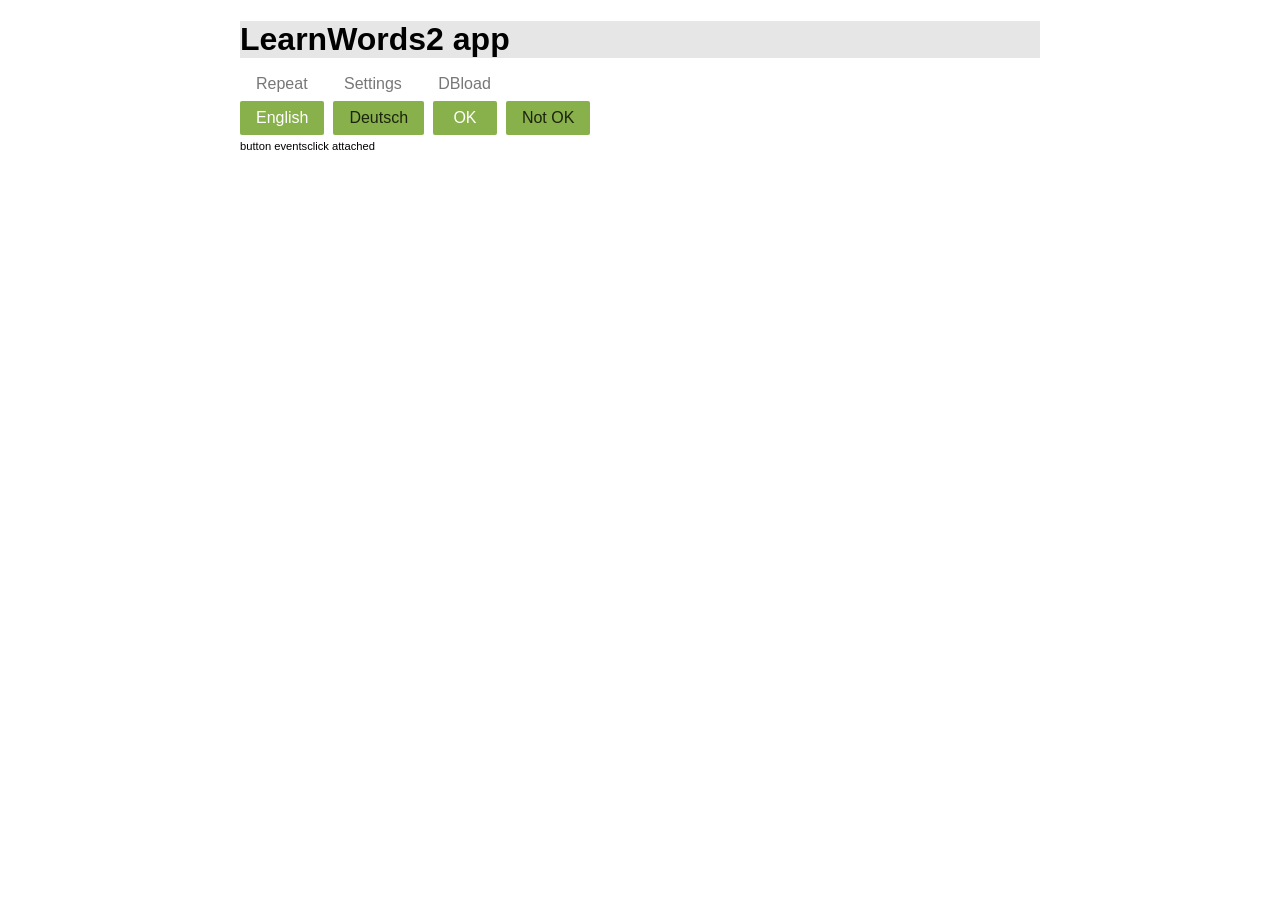
==== index.html @ 54434f34 "sort for csv; learnmode" ====
<!doctype html>
<html lang="en">
  <head>
    <meta charset="utf-8">
    <meta http-equiv="X-UA-Compatible" content="IE=edge">
    <meta name="description" content="Sample illustrating the use of Basic Service Worker.">
    <meta name="viewport" content="width=device-width, initial-scale=1">
    
    <title>LearnWords2-SWapp</title>
    <script>
      // Add a global error event listener early on in the page load, to help ensure that browsers
      // which don't support specific functionality still end up displaying a meaningful message.

      window.addEventListener('error', function(error) {
        if (ChromeSamples && ChromeSamples.setStatus) {
          console.error(error);
          ChromeSamples.setStatus(error.message + ' (Your browser may not support this feature.)');
          error.preventDefault();
        }
      });
    </script>
    
    
    <link rel="stylesheet" href="main.css">
    <link rel="stylesheet" href="styles.css">
    
  </head>
 










<body>

<!-- ===================================================================================== -->
    
<h1 id="title">LearnWords2 app</h1>


<!--  - - - - - - - - -   -->
<!--  Menu for screens    -->
<!--  http://purecss.io/  -->
<!--  - - - - - - - - -   -->

<div class="pure-menu pure-menu-horizontal">
  <!--        <a href="#" class="pure-menu-heading pure-menu-link">LW</a> -->

          <ul class="pure-menu-list">

              <li class="pure-menu-item"><a href="#" class="pure-menu-link" id="repeatMenu">Repeat</a></li>

              <li class="pure-menu-item"><a href="#" class="pure-menu-link" id="settingsMenu">Settings</a></li>

              <li class="pure-menu-item"><a href="#" class="pure-menu-link" id="dbloadMenu">DBload</a></li>

          </ul>
</div>

<!-- ===================================================================================== -->











<!-- ===================================================================================== -->
<article id="settingsScreen">

<p>
API demo. This app may be accessed off-line. Version 14.
</p>

<div>
<a class="pure-button pure-button-primary" id="numberOfWords">lw.db.numberOfWords()</a>&nbsp;

<a class="pure-button pure-button-primary" id="allWords">lw.db.allWords()</a>&nbsp;

<a class="pure-button pure-button-primary" id="removeWords">lw.db.removeWords()</a>&nbsp;
</div>

<div>
<a class="pure-button pure-button-primary" id="wordsToRepeat">lw.wordsToRepeat()</a>&nbsp;

<a class="pure-button pure-button-primary" id="getAnswerOptions">lw.getAnswerOptions()</a>&nbsp;
</div>

<div>
<a class="pure-button pure-button-primary" id="labelsBtn">set API labels</a>&nbsp;
</div>


<div id="settingsLog"></div>

</article>

<!-- ===================================================================================== -->















<!-- ===================================================================================== -->
<article id="repeatScreen">

<section id="toolbar">
<a class="pure-button pure-button-primary" id="question">lw.question()</a>&nbsp;
<a class="pure-button" id="answer">lw.answer()</a>&nbsp;
<a class="pure-button pure-button-primary" id="moveFd">lw.moveQuestionForward()</a>&nbsp;
<a class="pure-button" id="moveBw">lw.moveQuestionBackwards()</a>
</section>


<section id="contentArea">
<div id="content"></div>
<div id="log"></div>
</section>
</article>
<!-- ===================================================================================== -->



<!-- ===================================================================================== -->
<article id="dbloadScreen">

<section>
<a class="pure-button pure-button-primary" id="allWordsCSV">Papa.unparse(lw.db.allWords())</a>&nbsp;
<a class="pure-button pure-button-primary" id="removeWords2">lw.db.removeWords()</a>&nbsp;
<a class="pure-button pure-button-primary" id="allWordsLoad">lw.db.loadWords(Papa.parse(textContent))</a>&nbsp;
</section>


<section id="contentAreaLoad">

<textarea style="display: block;" id="allWordsCSVtext" class="pane" cols="80" rows="20"></textarea>
<div id="contentLoad"></div>
<div id="logLoad"></div>
</section>

</article>
<!-- ===================================================================================== -->












<!-- ===================================================================================== -->
<!-- Offline app code                                                                     -->
<!-- ===================================================================================== -->
<script>

if ('serviceWorker' in navigator) {
  navigator.serviceWorker.register('service-worker.js');
}

</script>
<!-- ===================================================================================== -->
















<!-- ===================================================================================== -->
<!-- LW library and GUI code                                                                             -->
<!-- ===================================================================================== -->


<script src="wordlist-en-ge.js"></script>
<script src="papaparse.js"></script>
<script src="LW.js"></script>


<script>
"use strict";

// setup of LearnWords2 box

var lw = LW.BoxOfQuestions(LW.LWdb('learnWords'));
    if (lw.db.numberOfWords() == 0) {
			lw.db.loadWords(wordList);
                        // http://www.csvjson.com/csv2json
    };

//  use learn mode. Words with step = 0 are in learn mode.
//  only words with step = 1 are included in wordsToRepeat()
    var s = (lw.db.getSettings());
    s.offerLearnMode = true;
    lw.db.putSettings(s);




// Creation of GUI

var LWgui = {

    initialize: function() {
        this.bindEvents();
        this.showRepeat();
        console.log("end initialize");  
    },


   bindEvents: function() {

       if (navigator.device==undefined) {// usage in a browser
             this.attachButtonEvents("click");
          } else { // usage in mobile device
             this.attachButtonEvents("touchend")
       };
    },

   attachButtonEvents(eventName) 
                   { console.log(this.question); 
                    document.querySelector("#question").addEventListener(eventName, this.question, false);
                    document.querySelector("#answer").addEventListener(eventName, this.answer, false);
                    document.querySelector("#moveFd").addEventListener(eventName, this.moveQuestionForward, false);
                    document.querySelector("#moveBw").addEventListener(eventName, this.moveQuestionBackwards, false);
                    document.querySelector("#removeWords").addEventListener(eventName, this.removeWords, false);
                    document.querySelector("#numberOfWords").addEventListener(eventName, this.numberOfWords, false);
                    document.querySelector("#allWords").addEventListener(eventName, this.allWords, false);
                    document.querySelector("#wordsToRepeat").addEventListener(eventName, this.wordsToRepeat, false);
                    document.querySelector("#getAnswerOptions").addEventListener(eventName, this.getAnswerOptions, false);
		    document.querySelector("#repeatMenu").addEventListener(eventName, this.showRepeat, false);
                    document.querySelector("#settingsMenu").addEventListener(eventName, this.showSettings, false);
                    document.querySelector("#dbloadMenu").addEventListener(eventName, this.showDbload, false);
                    document.querySelector("#labelsBtn").addEventListener(eventName, this.setLabels, false);

                    document.querySelector("#allWordsCSV").addEventListener(eventName, this.allWordsCSV, false);
                    document.querySelector("#removeWords2").addEventListener(eventName, this.removeWords2, false);
                    document.querySelector("#allWordsLoad").addEventListener(eventName, this.allWordsLoad, false);

                    this.display("log","button events" + eventName +" attached");
                   },

   
   question: function() {var q = lw.question();
                         if (q)
                           {LWgui.display("settingsLog",JSON.stringify(q));
                            LWgui.display("log","");
                            LWgui.display("content", q.word );
                           } else
                           {LWgui.display("log","no more questions");
                            LWgui.display("content", "_" );
                         }
                   }, 


   answer: function() { LWgui.display("log","");
			LWgui.display("content",lw.answer() )
                   }, 

   moveQuestionForward: function() {LWgui.display("log","lw.moveQuestionForward()"); 
                                    lw.moveQuestionForward();
                                    LWgui.display("content",".");
                   }, 

   moveQuestionBackwards: function() {LWgui.display("log","lw.moveQuestionBackwards()"); lw.moveQuestionBackwards()
                   },

   removeWords: function() { LWgui.display("settingsLog","lw.db.removeWords()");
                        lw.db.removeWords();
			LWgui.display("content","" )
                   }, 
   removeWords2: function() { LWgui.display("logLoad","lw.db.removeWords()");
                        lw.db.removeWords();
                   }, 

   numberOfWords: function() { LWgui.display("settingsLog","lw.db.numberOfWords()=" + lw.db.numberOfWords());
			LWgui.display("content", "")
                   }, 
 
   allWords:   function() { LWgui.display("settingsLog","lw.db.allWords()=" + JSON.stringify(lw.db.allWords()));
			LWgui.display("content", "")
                   }, 

   wordsToRepeat:   function() { LWgui.display("settingsLog","lw.wordsToRepeat()=" + JSON.stringify(lw.wordsToRepeat()));
			LWgui.display("content", "")
                   }, 

   getAnswerOptions:   function() { LWgui.display("settingsLog","lw.getAnswerOptions()=" + JSON.stringify(lw.getAnswerOptions()));
			LWgui.display("content", "")
                   }, 

   display: function(id, content) {document.getElementById(id).innerHTML = content;},


   showSettings : function () {
                console.log("display settings");
		document.getElementById("settingsScreen").style.display="block";
		document.getElementById("repeatScreen").style.display="none";
		document.getElementById("dbloadScreen").style.display="none"
              },

   showRepeat : function () {
                console.log("display repeat");
		document.getElementById("settingsScreen").style.display="none";
		document.getElementById("repeatScreen").style.display="block";
		document.getElementById("dbloadScreen").style.display="none";
                document.getElementById("repeatMenu").classList.add("pure-menu-selected");
              },
   showDbload : function () {
                console.log("display dbload");
		document.getElementById("dbloadScreen").style.display="block";
		document.getElementById("settingsScreen").style.display="none";
		document.getElementById("repeatScreen").style.display="none"
              },

   setText : function (id, text) {document.getElementById(id).innerHTML = text;
                                  document.getElementById(id).style.background = "#88B04B"; // https://www.pantone.com/color-of-the-year-2017-color-standards
              },

   setLabels : function () {var type  = document.getElementById("labelsBtn").innerHTML;
                            if (type == "set API labels") { LWgui.setAPILabels();  
                                 document.getElementById("labelsBtn").innerHTML = "set user labels"}
                            else { LWgui.setUserLabels();
                                   document.getElementById("labelsBtn").innerHTML = "set API labels"
                            }
            
              },

   setUserLabels : function () {
                LWgui.setText("question", "English");
                LWgui.setText("answer", "Deutsch");
                LWgui.setText("moveFd", "&nbsp;OK&nbsp;");
                LWgui.setText("moveBw", "Not OK");
             },

   setAPILabels : function () {
                LWgui.setText("question", "lw.question()");
                LWgui.setText("answer", "lw.answer()");
                LWgui.setText("moveFd", "lw.moveQuestionForward()");
                LWgui.setText("moveBw", "lw.moveQuestionBackwards()");
             },
   allWordsCSV : function() {
                var words = lw.db.allWords();
                words.sort(function (a, b) {
		  if (a._id > b._id) {
    			return 1;
  		  }
  		  if (a._id < b._id) {
    			return -1;
  		  }
  		  // a must be equal to b
  		  return 0;
                });
                var csvText = Papa.unparse(words);
                (document.getElementById("allWordsCSVtext")).value = csvText;
                LWgui.setText("allWordsCSVtext", csvText );
                LWgui.display("logLoad","Papa.unparse(lw.db.allWords())");
             },
   allWordsLoad : function() {
                var textContent = (document.getElementById("allWordsCSVtext")).value;
                var result = Papa.parse(textContent, {header: true});
                // FIXME check for errors. 
                // console.log("result.meta");
                lw.db.loadWords(result.data);
                LWgui.display("logLoad","lw.db.loadWords(Papa.parse(textContent)); " + JSON.stringify(result.errors));
             }

};

LWgui.initialize();
LWgui.setUserLabels();

/*
document.querySelector('accessById').addEventListener('click', function (ev) {
    "use strict";
    var targetNode = ev.target;
    if (targetNode.tagName.toLowerCase() === 'li') {
        console.log(targetNode.innerHTML);
        ev.preventDefault();
    }
}, false);
*/

</script> 
    
</body>
</html>
---- main.css ----
body {
  background-color: #ffffff;
  box-sizing: border-box;
  font-family: "Roboto", "Helvetica", "Arial", sans-serif;
}

@media screen and (min-width: 832px) {
  body {
    width: 800px;
    margin: 0 auto;
  }
}

h1 {
  margin-bottom: -0.3em;
}

h2 {
  margin-top: 2em;
}

h3 {
  margin-bottom: -0.2em;
  margin-top: 2em;
}

.pageIcon {
  height: 2.3em;
  float: left;
  margin-right: 0.5em;
}

.availability {
  margin-bottom: 2em;
}

.output {
  background-color: #f0f0f0;
  border-radius: 0.75em;
  display: block;
  margin: 0.5em;
  padding: 0.5em;
}

#status {
  margin: .5em 0;
  font-style: italic;
}

#log {
  margin: .5em 0;
  white-space: pre-wrap;
}

#status:empty, #log:empty, #content:empty {
  display: none;
}

.highlight {
  border-radius: 0.75em;
  border: 1px solid #f0f0f0;
  display: block;
  margin: 0.5em;
  overflow-x: auto;
  padding: 0.5em;
}

code {
  font-family: Inconsolata, Consolas, monospace;
}

.c { color: #999988; font-style: italic } /* Comment */
.err { color: #a61717; background-color: #e3d2d2 } /* Error */
.k { font-weight: bold } /* Keyword */
.o { font-weight: bold } /* Operator */
.cm { color: #999988; font-style: italic } /* Comment.Multiline */
.cp { color: #999999; font-weight: bold } /* Comment.Preproc */
.c1 { color: #999988; font-style: italic } /* Comment.Single */
.cs { color: #999999; font-weight: bold; font-style: italic } /* Comment.Special */
.gd { color: #000000; background-color: #ffdddd } /* Generic.Deleted */
.gd .x { color: #000000; background-color: #ffaaaa } /* Generic.Deleted.Specific */
.ge { font-style: italic } /* Generic.Emph */
.gr { color: #aa0000 } /* Generic.Error */
.gh { color: #999999 } /* Generic.Heading */
.gi { color: #000000; background-color: #ddffdd } /* Generic.Inserted */
.gi .x { color: #000000; background-color: #aaffaa } /* Generic.Inserted.Specific */
.go { color: #888888 } /* Generic.Output */
.gp { color: #555555 } /* Generic.Prompt */
.gs { font-weight: bold } /* Generic.Strong */
.gu { color: #aaaaaa } /* Generic.Subheading */
.gt { color: #aa0000 } /* Generic.Traceback */
.kc { font-weight: bold } /* Keyword.Constant */
.kd { font-weight: bold } /* Keyword.Declaration */
.kp { font-weight: bold } /* Keyword.Pseudo */
.kr { font-weight: bold } /* Keyword.Reserved */
.kt { color: #445588; font-weight: bold } /* Keyword.Type */
.m { color: #009999 } /* Literal.Number */
.s { color: #d14 } /* Literal.String */
.na { color: #008080 } /* Name.Attribute */
.nb { color: #0086B3 } /* Name.Builtin */
.nc { color: #445588; font-weight: bold } /* Name.Class */
.no { color: #008080 } /* Name.Constant */
.ni { color: #800080 } /* Name.Entity */
.ne { color: #990000; font-weight: bold } /* Name.Exception */
.nf { color: #990000; font-weight: bold } /* Name.Function */
.nn { color: #555555 } /* Name.Namespace */
.nt { color: #000080 } /* Name.Tag */
.nv { color: #008080 } /* Name.Variable */
.ow { font-weight: bold } /* Operator.Word */
.w { color: #bbbbbb } /* Text.Whitespace */
.mf { color: #009999 } /* Literal.Number.Float */
.mh { color: #009999 } /* Literal.Number.Hex */
.mi { color: #009999 } /* Literal.Number.Integer */
.mo { color: #009999 } /* Literal.Number.Oct */
.sb { color: #d14 } /* Literal.String.Backtick */
.sc { color: #d14 } /* Literal.String.Char */
.sd { color: #d14 } /* Literal.String.Doc */
.s2 { color: #d14 } /* Literal.String.Double */
.se { color: #d14 } /* Literal.String.Escape */
.sh { color: #d14 } /* Literal.String.Heredoc */
.si { color: #d14 } /* Literal.String.Interpol */
.sx { color: #d14 } /* Literal.String.Other */
.sr { color: #009926 } /* Literal.String.Regex */
.s1 { color: #d14 } /* Literal.String.Single */
.ss { color: #990073 } /* Literal.String.Symbol */
.bp { color: #999999 } /* Name.Builtin.Pseudo */
.vc { color: #008080 } /* Name.Variable.Class */
.vg { color: #008080 } /* Name.Variable.Global */
.vi { color: #008080 } /* Name.Variable.Instance */
.il { color: #009999 } /* Literal.Number.Integer.Long */
---- styles.css ----
#container {
  display: flex;
  flex-direction: row;
  flex-wrap: wrap;
  justify-content: space-around;
}

li {
  margin-bottom: 1em;
}


#content {
  font-size: 6em;
}

#log {
  font-size: 0.7em;
}


#title {
   background-color:#E6E6E6;
}



#settingsScreen div {margin-bottom: 20px}




/*csslint adjoining-classes: false, box-model:false*/
/* https://github.com/yahoo/pure/blob/master/src/menus/css/menus-core.css */
.pure-menu {
    box-sizing: border-box;
}

.pure-menu-fixed {
    position: fixed;
    left: 0;
    top: 0;
    z-index: 3;
}

.pure-menu-list,
.pure-menu-item {
    position: relative;
}

.pure-menu-list {
    list-style: none;
    margin: 0;
    padding: 0;
}

.pure-menu-item {
    padding: 0;
    margin: 0;
    height: 100%;
}

.pure-menu-link,
.pure-menu-heading {
    display: block;
    text-decoration: none;
    white-space: nowrap;
}










/* HORIZONTAL MENU    https://github.com/yahoo/pure/blob/master/src/menus/css/menus-horizontal.css */
.pure-menu-horizontal {
    margin-top: 18px;
    width: 100%;
    white-space: nowrap;
}

.pure-menu-horizontal .pure-menu-list {
    display: inline-block;
}

/* Initial menus should be inline-block so that they are horizontal */
.pure-menu-horizontal .pure-menu-item,
.pure-menu-horizontal .pure-menu-heading,
.pure-menu-horizontal .pure-menu-separator {
    display: inline-block;
    *display: inline;
    zoom: 1;
    vertical-align: middle;
}





/* misc default styling */

.pure-menu-separator {
    background-color: #ccc;
    height: 1px;
    margin: .3em 0;
}

.pure-menu-horizontal .pure-menu-separator {
    width: 1px;
    height: 1.3em;
    margin: 0 .3em ;
}

.pure-menu-heading {
    text-transform: uppercase;
    color: #565d64;
}

.pure-menu-link {
    color: #777;
}

.pure-menu-children {
    background-color: #fff;
}

.pure-menu-link,
.pure-menu-disabled,
.pure-menu-heading {
    padding: .5em 1em;
}

.pure-menu-disabled {
    opacity: .5;
}

.pure-menu-disabled .pure-menu-link:hover {
    background-color: transparent;
}

.pure-menu-active > .pure-menu-link,
.pure-menu-link:hover,
.pure-menu-link:focus {
    background-color: #eee;
}

.pure-menu-selected .pure-menu-link,
.pure-menu-selected .pure-menu-link:visited {
    color: #000;
}









/*!
Pure v0.6.0
Copyright 2014 Yahoo! Inc. All rights reserved.
Licensed under the BSD License.
https://github.com/yahoo/pure/blob/master/LICENSE.md
*/
.pure-button{display:inline-block;zoom:1;line-height:normal;white-space:nowrap;vertical-align:middle;text-align:center;cursor:pointer;-webkit-user-drag:none;-webkit-user-select:none;-moz-user-select:none;-ms-user-select:none;user-select:none;-webkit-box-sizing:border-box;-moz-box-sizing:border-box;box-sizing:border-box}.pure-button::-moz-focus-inner{padding:0;border:0}.pure-button{font-family:inherit;font-size:100%;padding:.5em 1em;color:#444;color:rgba(0,0,0,.8);border:1px solid #999;border:0 rgba(0,0,0,0);background-color:#E6E6E6;text-decoration:none;border-radius:2px}.pure-button-hover,.pure-button:hover,.pure-button:focus{filter:progid:DXImageTransform.Microsoft.gradient(startColorstr='#00000000', endColorstr='#1a000000', GradientType=0);background-image:-webkit-gradient(linear,0 0,0 100%,from(transparent),color-stop(40%,rgba(0,0,0,.05)),to(rgba(0,0,0,.1)));background-image:-webkit-linear-gradient(transparent,rgba(0,0,0,.05) 40%,rgba(0,0,0,.1));background-image:-moz-linear-gradient(top,rgba(0,0,0,.05) 0,rgba(0,0,0,.1));background-image:-o-linear-gradient(transparent,rgba(0,0,0,.05) 40%,rgba(0,0,0,.1));background-image:linear-gradient(transparent,rgba(0,0,0,.05) 40%,rgba(0,0,0,.1))}.pure-button:focus{outline:0}.pure-button-active,.pure-button:active{box-shadow:0 0 0 1px rgba(0,0,0,.15) inset,0 0 6px rgba(0,0,0,.2) inset;border-color:#000\9}.pure-button[disabled],.pure-button-disabled,.pure-button-disabled:hover,.pure-button-disabled:focus,.pure-button-disabled:active{border:0;background-image:none;filter:progid:DXImageTransform.Microsoft.gradient(enabled=false);filter:alpha(opacity=40);-khtml-opacity:.4;-moz-opacity:.4;opacity:.4;cursor:not-allowed;box-shadow:none}.pure-button-hidden{display:none}.pure-button::-moz-focus-inner{padding:0;border:0}.pure-button-primary,.pure-button-selected,a.pure-button-primary,a.pure-button-selected{background-color:#0078e7;color:#fff}
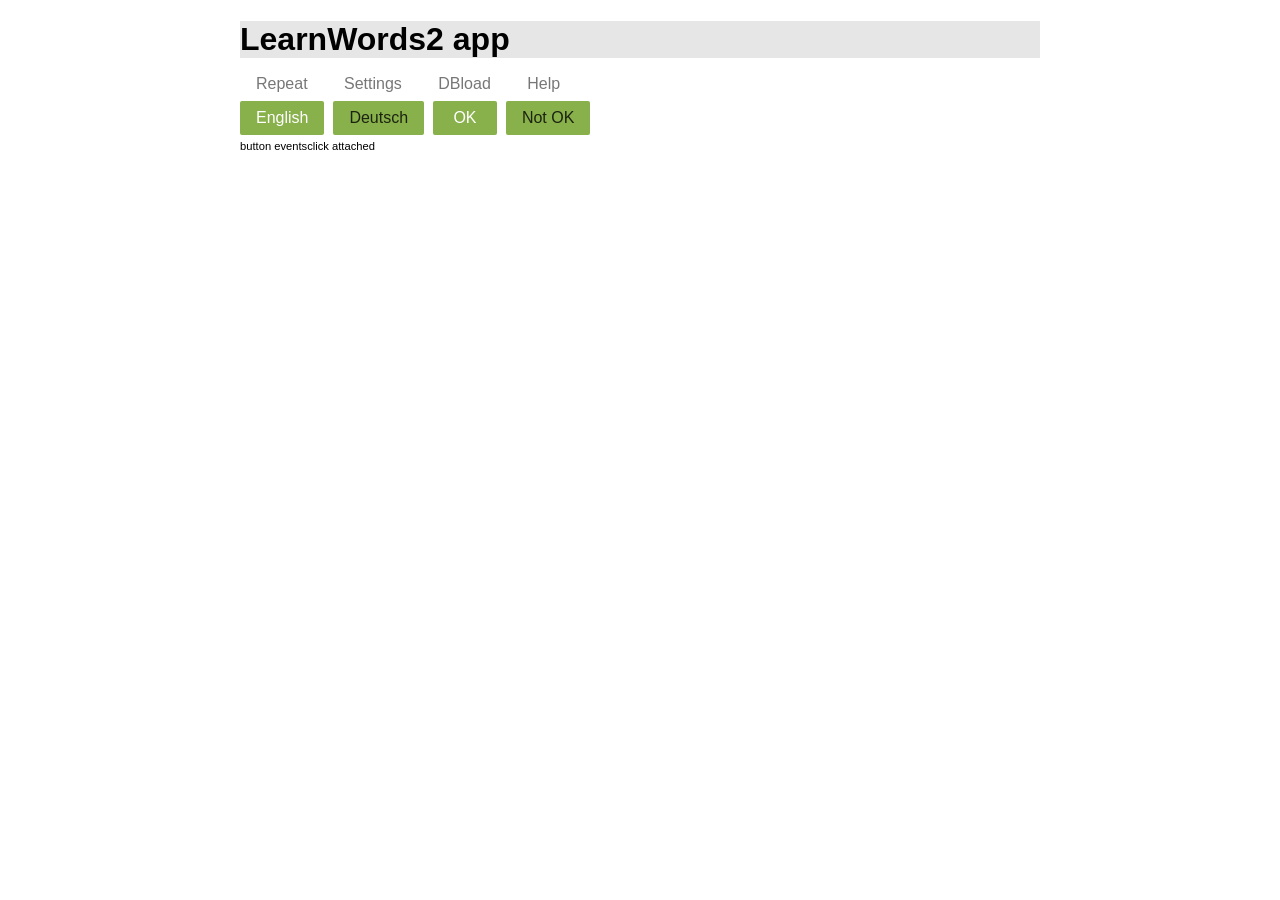
==== commit ac332716: "version 15; LW.js version 0.2.2" ====
--- a/index.html
+++ b/index.html
@@ -59,6 +59,8 @@
 
               <li class="pure-menu-item"><a href="#" class="pure-menu-link" id="dbloadMenu">DBload</a></li>
 
+              <li class="pure-menu-item"><a href="#" class="pure-menu-link" id="helpMenu">Help</a></li>
+
           </ul>
 </div>
 
@@ -77,9 +79,6 @@
 <!-- ===================================================================================== -->
 <article id="settingsScreen">
 
-<p>
-API demo. This app may be accessed off-line. Version 14.
-</p>
 
 <div>
 <a class="pure-button pure-button-primary" id="numberOfWords">lw.db.numberOfWords()</a>&nbsp;
@@ -160,6 +159,23 @@
 </article>
 <!-- ===================================================================================== -->
 
+
+
+
+
+<!-- ===================================================================================== -->
+<article id="helpScreen">
+
+<p>
+API demo for the LearnWords2 library (LW.js). This app may be accessed off-line. Version 15.
+</p>
+
+<p>LW.js version <span id="lwversion">versionString</span></p>
+<p>Default settings "suggestedNumberOfWordsInASession" : <span id="suggestedNumberOfWordsInASession">no</span></p>
+
+
+</article>
+<!-- ===================================================================================== -->
 
 
 
@@ -262,6 +278,7 @@
 		    document.querySelector("#repeatMenu").addEventListener(eventName, this.showRepeat, false);
                     document.querySelector("#settingsMenu").addEventListener(eventName, this.showSettings, false);
                     document.querySelector("#dbloadMenu").addEventListener(eventName, this.showDbload, false);
+                    document.querySelector("#helpMenu").addEventListener(eventName, this.showHelp, false);
                     document.querySelector("#labelsBtn").addEventListener(eventName, this.setLabels, false);
 
                     document.querySelector("#allWordsCSV").addEventListener(eventName, this.allWordsCSV, false);
@@ -327,7 +344,8 @@
                 console.log("display settings");
 		document.getElementById("settingsScreen").style.display="block";
 		document.getElementById("repeatScreen").style.display="none";
-		document.getElementById("dbloadScreen").style.display="none"
+		document.getElementById("dbloadScreen").style.display="none";
+		document.getElementById("helpScreen").style.display="none";
               },
 
    showRepeat : function () {
@@ -336,12 +354,24 @@
 		document.getElementById("repeatScreen").style.display="block";
 		document.getElementById("dbloadScreen").style.display="none";
                 document.getElementById("repeatMenu").classList.add("pure-menu-selected");
+		document.getElementById("helpScreen").style.display="none";
               },
    showDbload : function () {
                 console.log("display dbload");
+		document.getElementById("repeatScreen").style.display="none";
+		document.getElementById("settingsScreen").style.display="none";
 		document.getElementById("dbloadScreen").style.display="block";
+		document.getElementById("helpScreen").style.display="none";
+              },
+   showHelp : function () {
+                console.log("display help");
+		document.getElementById("dbloadScreen").style.display="none";
 		document.getElementById("settingsScreen").style.display="none";
-		document.getElementById("repeatScreen").style.display="none"
+		document.getElementById("repeatScreen").style.display="none";
+		document.getElementById("helpScreen").style.display="block";
+                (document.getElementById("lwversion")).innerHTML = lw.version;
+                var n = (lw.db.getSettings()).suggestedNumberOfWordsInASession;
+                (document.getElementById("suggestedNumberOfWordsInASession")).innerHTML = n;
               },
 
    setText : function (id, text) {document.getElementById(id).innerHTML = text;
@@ -373,10 +403,12 @@
    allWordsCSV : function() {
                 var words = lw.db.allWords();
                 words.sort(function (a, b) {
-		  if (a._id > b._id) {
+                  var aId = parseInt(a._id,10);
+                  var bId = parseInt(b._id,10);
+		  if (aId > bId) {
     			return 1;
   		  }
-  		  if (a._id < b._id) {
+  		  if (aId < bId) {
     			return -1;
   		  }
   		  // a must be equal to b
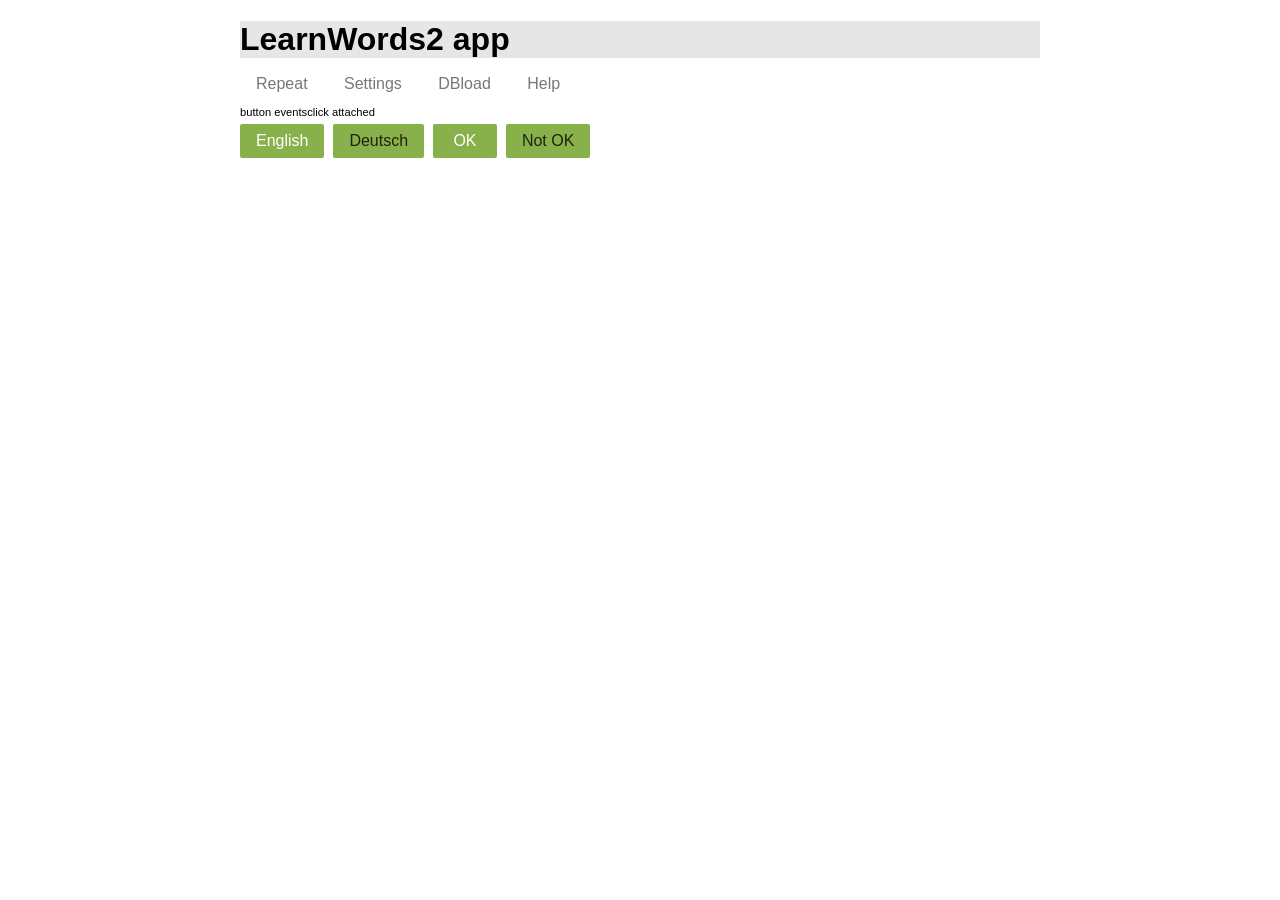
==== commit 742f688c: "Swapped toolbar & contentArea in the repeatScreen" ====
--- a/index.html
+++ b/index.html
@@ -79,20 +79,23 @@
 <!-- ===================================================================================== -->
 <article id="settingsScreen">
 
-
 <div>
 <a class="pure-button pure-button-primary" id="numberOfWords">lw.db.numberOfWords()</a>&nbsp;
 
-<a class="pure-button pure-button-primary" id="allWords">lw.db.allWords()</a>&nbsp;
-
-<a class="pure-button pure-button-primary" id="removeWords">lw.db.removeWords()</a>&nbsp;
-</div>
-
-<div>
 <a class="pure-button pure-button-primary" id="wordsToRepeat">lw.wordsToRepeat()</a>&nbsp;
 
 <a class="pure-button pure-button-primary" id="getAnswerOptions">lw.getAnswerOptions()</a>&nbsp;
 </div>
+
+<div>
+<a class="pure-button pure-button-primary" id="allWords">lw.db.allWords()</a>&nbsp;
+
+<a class="pure-button pure-button-primary" id="removeWords">lw.db.removeWords()</a>&nbsp;
+
+<a class="pure-button pure-button-primary" id="destroy">lw.db.destroy()</a>&nbsp;
+
+</div>
+
 
 <div>
 <a class="pure-button pure-button-primary" id="labelsBtn">set API labels</a>&nbsp;
@@ -121,6 +124,11 @@
 
 <!-- ===================================================================================== -->
 <article id="repeatScreen">
+
+<section id="contentArea">
+<div id="content"></div>
+<div id="log"></div>
+</section>
 
 <section id="toolbar">
 <a class="pure-button pure-button-primary" id="question">lw.question()</a>&nbsp;
@@ -129,11 +137,8 @@
 <a class="pure-button" id="moveBw">lw.moveQuestionBackwards()</a>
 </section>
 
-
-<section id="contentArea">
-<div id="content"></div>
-<div id="log"></div>
-</section>
+		
+	
 </article>
 <!-- ===================================================================================== -->
 
@@ -167,7 +172,7 @@
 <article id="helpScreen">
 
 <p>
-API demo for the LearnWords2 library (LW.js). This app may be accessed off-line. Version 15.
+API demo for the LearnWords2 library (LW.js). This app may be accessed off-line. Version 18.
 </p>
 
 <p>LW.js version <span id="lwversion">versionString</span></p>
@@ -234,12 +239,6 @@
 			lw.db.loadWords(wordList);
                         // http://www.csvjson.com/csv2json
     };
-
-//  use learn mode. Words with step = 0 are in learn mode.
-//  only words with step = 1 are included in wordsToRepeat()
-    var s = (lw.db.getSettings());
-    s.offerLearnMode = true;
-    lw.db.putSettings(s);
 
 
 
@@ -271,6 +270,7 @@
                     document.querySelector("#moveFd").addEventListener(eventName, this.moveQuestionForward, false);
                     document.querySelector("#moveBw").addEventListener(eventName, this.moveQuestionBackwards, false);
                     document.querySelector("#removeWords").addEventListener(eventName, this.removeWords, false);
+                    document.querySelector("#destroy").addEventListener(eventName, this.destroy, false);
                     document.querySelector("#numberOfWords").addEventListener(eventName, this.numberOfWords, false);
                     document.querySelector("#allWords").addEventListener(eventName, this.allWords, false);
                     document.querySelector("#wordsToRepeat").addEventListener(eventName, this.wordsToRepeat, false);
@@ -310,7 +310,8 @@
                                     LWgui.display("content",".");
                    }, 
 
-   moveQuestionBackwards: function() {LWgui.display("log","lw.moveQuestionBackwards()"); lw.moveQuestionBackwards()
+   moveQuestionBackwards: function() {LWgui.display("log","lw.moveQuestionBackwards()"); 
+                                      lw.moveQuestionBackwards()
                    },
 
    removeWords: function() { LWgui.display("settingsLog","lw.db.removeWords()");
@@ -320,7 +321,10 @@
    removeWords2: function() { LWgui.display("logLoad","lw.db.removeWords()");
                         lw.db.removeWords();
                    }, 
-
+   destroy: function() { LWgui.display("settingsLog","lw.db.destroy()");
+                        lw.db.destroy();
+			LWgui.display("content","" )
+                   }, 
    numberOfWords: function() { LWgui.display("settingsLog","lw.db.numberOfWords()=" + lw.db.numberOfWords());
 			LWgui.display("content", "")
                    }, 
